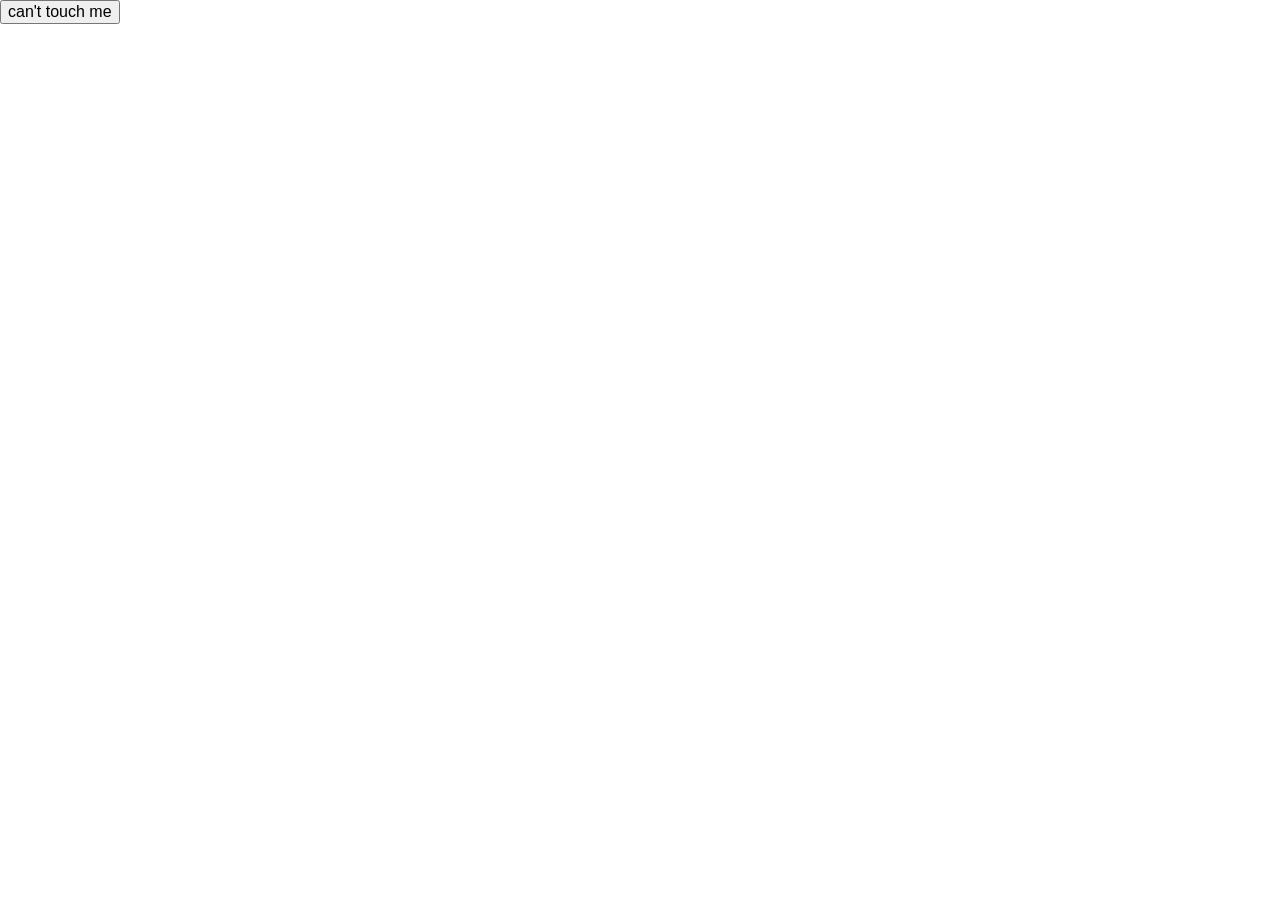
==== 04_unclickable-button/index.html @ 008989c4 "feat: unclickable button ✅" ====
<!doctype html>
<html lang="en">
  <head>
    <meta charset="UTF-8" />
    <meta name="viewport" content="width=device-width, initial-scale=1.0" />
    <title>Unclickable Button</title>
    <script src="main.js" defer></script>
    <style>
      body {
        margin: 0;
        width: 100%;
        height: 100vh;
        overflow: hidden;
      }

      #evil-button {
        position: absolute;
        white-space: nowrap;
        font-size: 1rem;
      }
    </style>
  </head>
  <body>
    <button id="evil-button" type="button">can't touch me</button>
  </body>
</html>
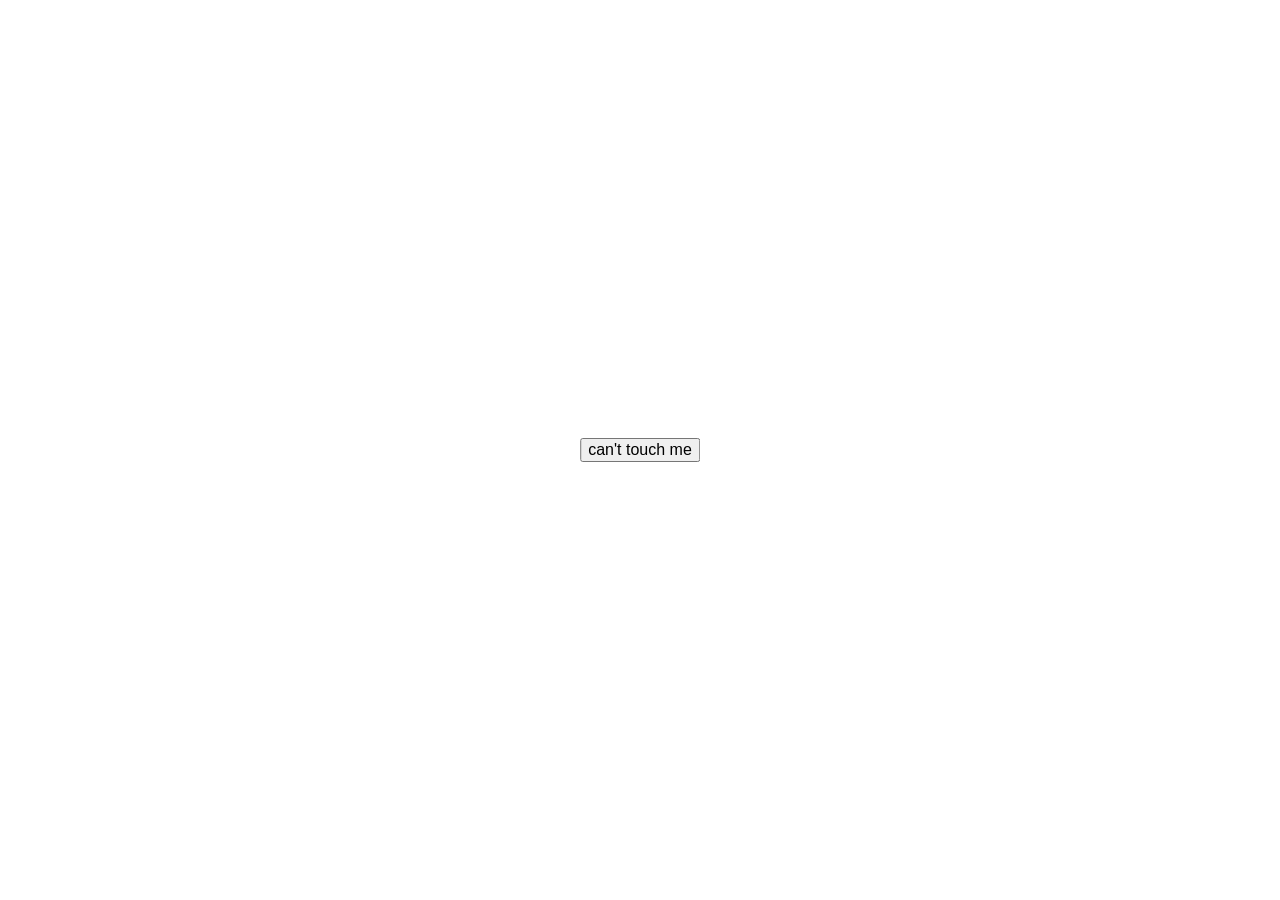
==== commit f79ba7d7: "feat: center the unclickable button on the page" ====
--- a/04_unclickable-button/index.html
+++ b/04_unclickable-button/index.html
@@ -17,6 +17,9 @@
         position: absolute;
         white-space: nowrap;
         font-size: 1rem;
+        top: 50%;
+        left: 50%;
+        transform: translate(-50%, -50%);
       }
     </style>
   </head>
